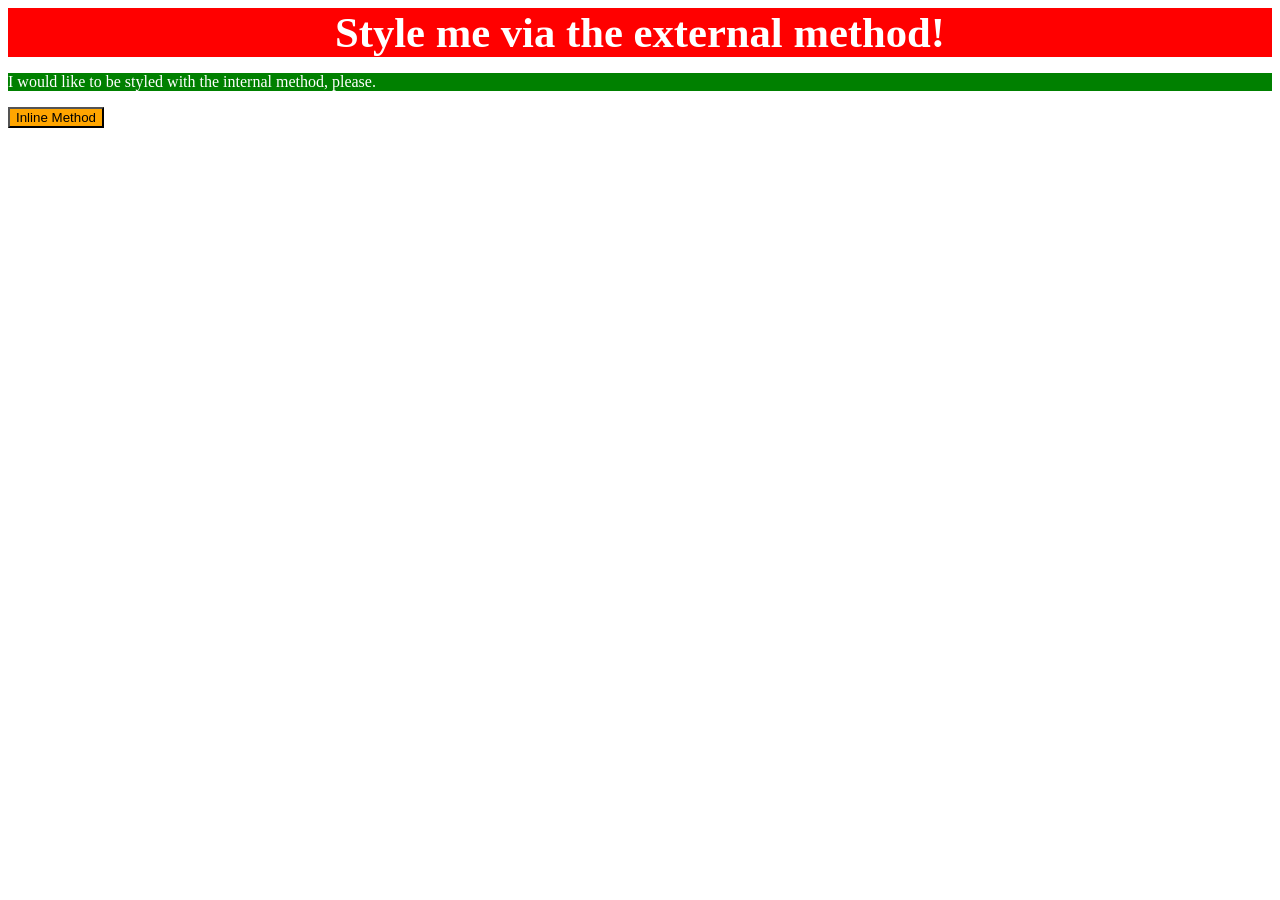
==== foundations/intro-to-css/01-css-methods/index.html @ 9609734c "first exersice completion atempt" ====
<!DOCTYPE html>
<html lang="en">
  <head>
    <meta charset="UTF-8">
    <meta http-equiv="X-UA-Compatible" content="IE=edge">
    <meta name="viewport" content="width=device-width, initial-scale=1.0">
    <link rel="stylesheet" href="styles.css">
    <title>Methods for Adding CSS</title>
  </head>
  <body>
    <div class="external">Style me via the external method!</div>
    <style>
      p {
        color: white;
        background-color: green;
      }
    
    </style>
    
    <p>I would like to be styled with the internal method, please.</p>
    
    <button style="background-color: orange; color: black;">Inline Method</button>
  </body>
</html>
---- foundations/intro-to-css/01-css-methods/styles.css ----
.external
{
    color: white;
    background-color: red;
    font-size: 32pt;
    text-align: center;
    font-weight: bold;
}
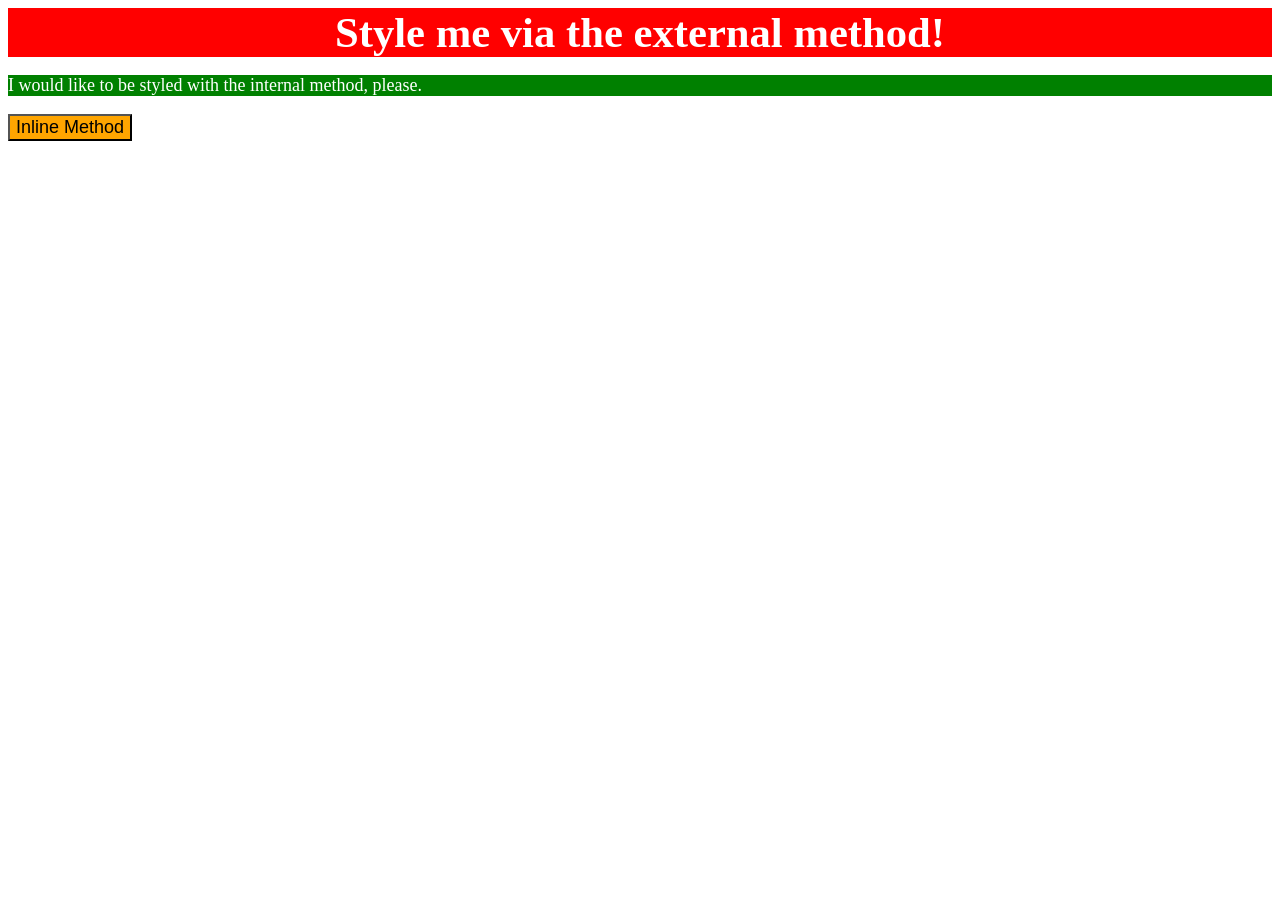
==== commit 920e4256: "Fixed font sizes and moved internal solution from body to head for more correct format" ====
--- a/foundations/intro-to-css/01-css-methods/index.html
+++ b/foundations/intro-to-css/01-css-methods/index.html
@@ -6,19 +6,21 @@
     <meta name="viewport" content="width=device-width, initial-scale=1.0">
     <link rel="stylesheet" href="styles.css">
     <title>Methods for Adding CSS</title>
-  </head>
-  <body>
-    <div class="external">Style me via the external method!</div>
     <style>
       p {
         color: white;
         background-color: green;
+        font-size: 18px;
       }
     
     </style>
     
+  </head>
+  <body>
+    <div class="external">Style me via the external method!</div>
+
     <p>I would like to be styled with the internal method, please.</p>
     
-    <button style="background-color: orange; color: black;">Inline Method</button>
+    <button style="background-color: orange; color: black; font-size: 18px;">Inline Method</button>
   </body>
 </html>
